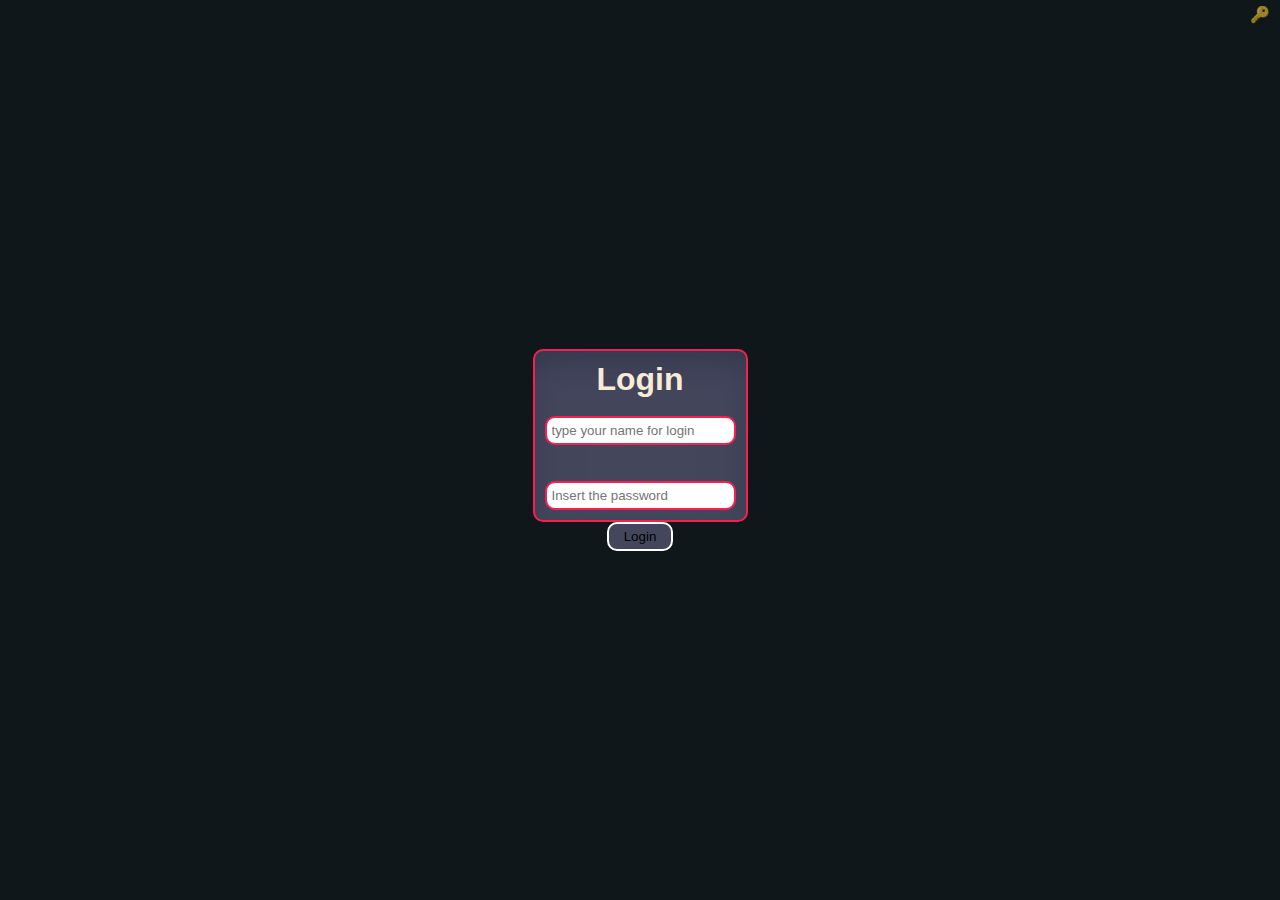
==== login/index.html @ 340e8ffb "login\store" ====
<!DOCTYPE html>
<html lang="en">
<head>
    <meta charset="UTF-8">
    <meta name="viewport" content="width=device-width, initial-scale=1.0">
    <title>Login</title>
    <link rel="stylesheet" href="style.css">
    <link rel="preconnect" href="https://fonts.gstatic.com" crossorigi>
    <script src="https://code/jquery.com/jquery-3.7.0.js"></script>
    <script src="script.js"></script>   
</head>
<body>
    <div class="container">
        <h1>Login</h1>
        <input type="text" placeholder="type your name for login" id="user">
        <div style="position: relative;"></div>
            <input type="password" placeholder="Insert the password" id="password">
            <div onclick="showpassword()" class="key">🔑</div>
        </div>
        <button onclick="login()">Login</button>
    </div>

    <div class="error-div" id="error-modal">
        <h3>Incorrect credencials</h3>
        <button onclick="closeError()">Close</button>    
    </div>

    
    
</body>
</html>
---- login/style.css ----
*{
    margin: 0;
    padding: 0;
    font-family: "Raleway", sans-serif;
}

body{
    width: 100vw;
    height: 100vh;
    position: relative;
    display: flex;
    flex-direction: column;
    justify-content: center;
    align-items: center;
    background-color: #0f171a;
}

.container{
    background-color: #2d4c6a;
    display: flex;
    flex-direction: column;
    justify-content: center;
    align-items: center;
    gap: 2vh;
    padding: 10px;
    border-radius: 10px;
    box-shadow: rgba(50, 50, 93, 0.25) 0px 30px 60px -12px inset, rgba(0, 0, 0, 0.3) 0px 18px 36px -18px inset;
    background-color: rgb(68, 71, 92);
    color: antiquewhite;
    border: 2px solid rgb(250, 30, 78);
}

input{
    padding: 5px;
    border: 2px solid rgb(250, 30, 78);
    border-radius: 10px;
}
input:focus{
    border: none;
    box-shadow: rgba(99, 133, 228, 0.3);
}

.key{
    position: absolute;
    top: 5px;
    right: 10px;
    opacity: 0.6;
}
.key:hover{
    cursor: pointer;
    opacity: 1;
}

.error-div{
    display: none;
    position: absolute;
    bottom: 10px;
    width: auto;
    padding: 10px;
    background-color: lightpink;
    border: 4px double ;
}

button{
    padding: 5px 15px;
    background-color: rgb(68, 71, 92);
    border: 2px solid #fff;
    border-radius: 10px;
}

button:hover{
    opacity: 1;
    border: 4px solid rgb(250, 30, 78);
    
    color: #fff;
    cursor: pointer;
}
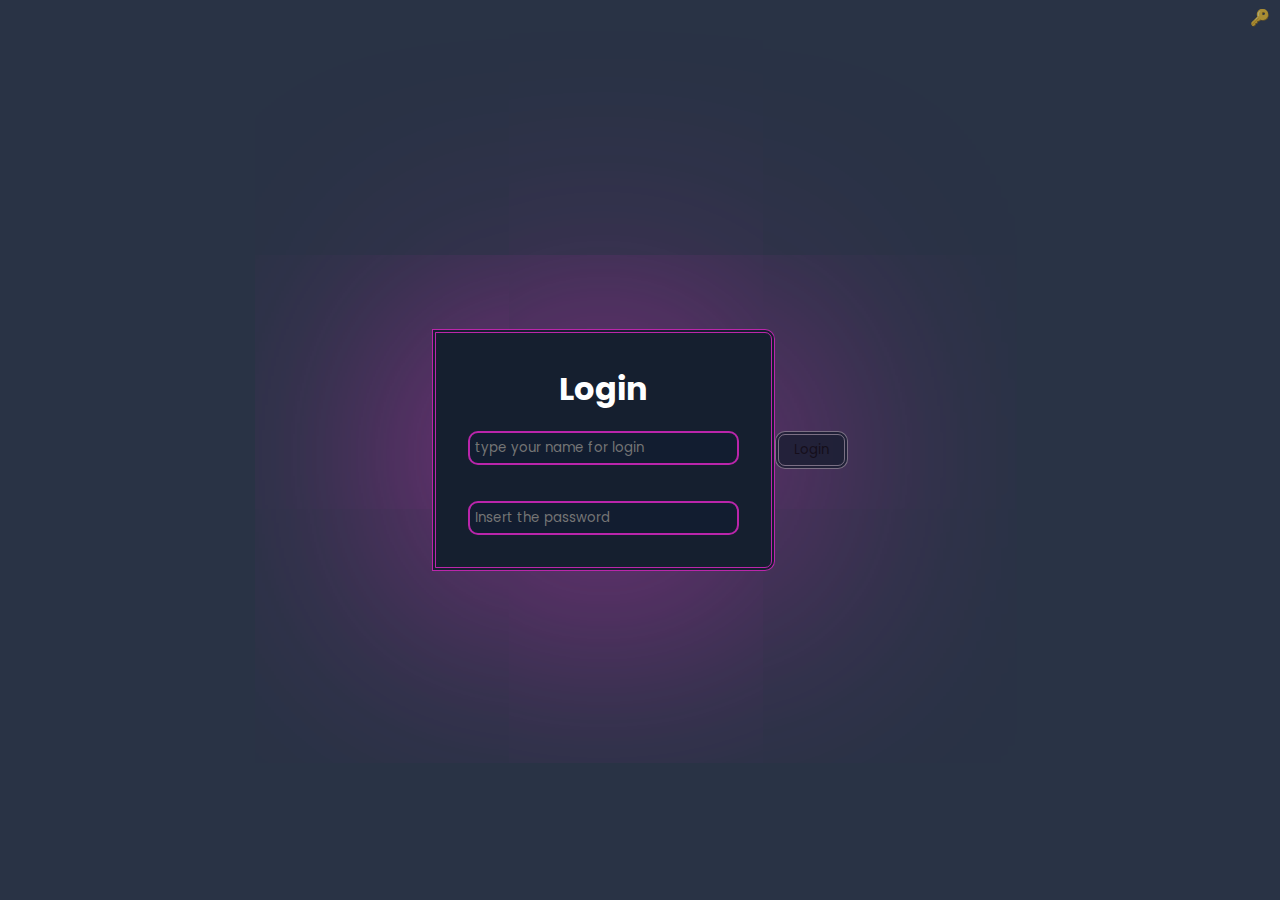
==== commit 4d1bb529: "dados da loja" ====
--- a/login/index.html
+++ b/login/index.html
@@ -2,12 +2,14 @@
 <html lang="en">
 <head>
     <meta charset="UTF-8">
+    <meta http-equiv="X-UA-Compatible" content="IE=edge">
     <meta name="viewport" content="width=device-width, initial-scale=1.0">
     <title>Login</title>
     <link rel="stylesheet" href="style.css">
-    <link rel="preconnect" href="https://fonts.gstatic.com" crossorigi>
-    <script src="https://code/jquery.com/jquery-3.7.0.js"></script>
-    <script src="script.js"></script>   
+    <link rel="preconnect" href="https://fonts.googleapis.com">
+    <link rel="preconnect" href="https://fonts.gstatic.com" crossorigin>
+    <link href="https://fonts.googleapis.com/css2?family=Poppins:ital,wght@0,100;0,200;0,300;0,400;0,500;0,600;0,700;0,800;0,900;1,100;1,200;1,300;1,400;1,500;1,600;1,700;1,800;1,900&display=swap" rel="stylesheet">
+    <script src="https://code.jquery.com/jquery-3.7.0.js"></script>
 </head>
 <body>
     <div class="container">
@@ -22,7 +24,7 @@
 
     <div class="error-div" id="error-modal">
         <h3>Incorrect credencials</h3>
-        <button onclick="closeError()">Close</button>    
+        <button onclick="closeError()">Close</button>
     </div>
 
     
--- a/login/style.css
+++ b/login/style.css
@@ -1,44 +1,59 @@
 *{
     margin: 0;
     padding: 0;
-    font-family: "Raleway", sans-serif;
+    font-family: "Poppins", sans-serif;
 }
 
 body{
     width: 100vw;
     height: 100vh;
-    position: relative;
     display: flex;
-    flex-direction: column;
+    flex-direction: row;
     justify-content: center;
     align-items: center;
-    background-color: #0f171a;
+    background-color: rgba(18, 29, 49, 0.9);
+}
+
+main{
+    display: flex;
+    flex-direction: row;
+    justify-content: center;
+    align-items: center;
+}
+
+.wrap-img{
+    border-radius: 100% 0 0 100% ;
+    overflow: hidden;
+    box-shadow: rgba(235, 41, 206, 0.781) 0px 5px 525px;
+
 }
 
 .container{
-    background-color: #2d4c6a;
     display: flex;
     flex-direction: column;
     justify-content: center;
     align-items: center;
     gap: 2vh;
-    padding: 10px;
-    border-radius: 10px;
-    box-shadow: rgba(50, 50, 93, 0.25) 0px 30px 60px -12px inset, rgba(0, 0, 0, 0.3) 0px 18px 36px -18px inset;
-    background-color: rgb(68, 71, 92);
-    color: antiquewhite;
-    border: 2px solid rgb(250, 30, 78);
+    padding: 2em;
+    border-radius: 0 10px 10px 0;
+    background-color: rgba(18, 27, 43, 0.84);
+    color: #ffff;
+    border: 4px double rgba(235, 41, 206, 0.781);
+    box-shadow: rgba(235, 41, 206, 0.781) 0px 5px 525px;
 }
 
 input{
     padding: 5px;
-    border: 2px solid rgb(250, 30, 78);
+    border: 2px solid rgba(235, 41, 206, 0.781);
     border-radius: 10px;
+    background-color: rgba(18, 29, 49, 0.9);
+    color: #ffff;
+    
 }
-input:focus{
-    border: none;
-    box-shadow: rgba(99, 133, 228, 0.3);
-}
+
+input:focus {
+    box-shadow: rgba(235, 41, 206, 0.781) 0px 5px 15px;
+  }
 
 .key{
     position: absolute;
@@ -46,32 +61,39 @@
     right: 10px;
     opacity: 0.6;
 }
+
 .key:hover{
     cursor: pointer;
     opacity: 1;
 }
 
 .error-div{
-    display: none;
     position: absolute;
     bottom: 10px;
     width: auto;
     padding: 10px;
     background-color: lightpink;
-    border: 4px double ;
+    border-radius: 10px;
+    display: flex;
+    flex-direction: column;
+    gap: 1vh;
+    display: none;
 }
+
 
 button{
     padding: 5px 15px;
-    background-color: rgb(68, 71, 92);
-    border: 2px solid #fff;
+    background-color: rgb(18, 27, 43);
+    border: 2px double #ffff;
     border-radius: 10px;
+    opacity: 0.7;
+    border: 4px double rgba(189, 177, 187, 0.744);
 }
 
 button:hover{
     opacity: 1;
-    border: 4px solid rgb(250, 30, 78);
-    
-    color: #fff;
+    border: 4px double rgba(235, 41, 206, 0.781);
+    box-shadow: rgba(235, 41, 206, 0.781) 0px 5px 25px;
+    color: #ffff;
     cursor: pointer;
 }